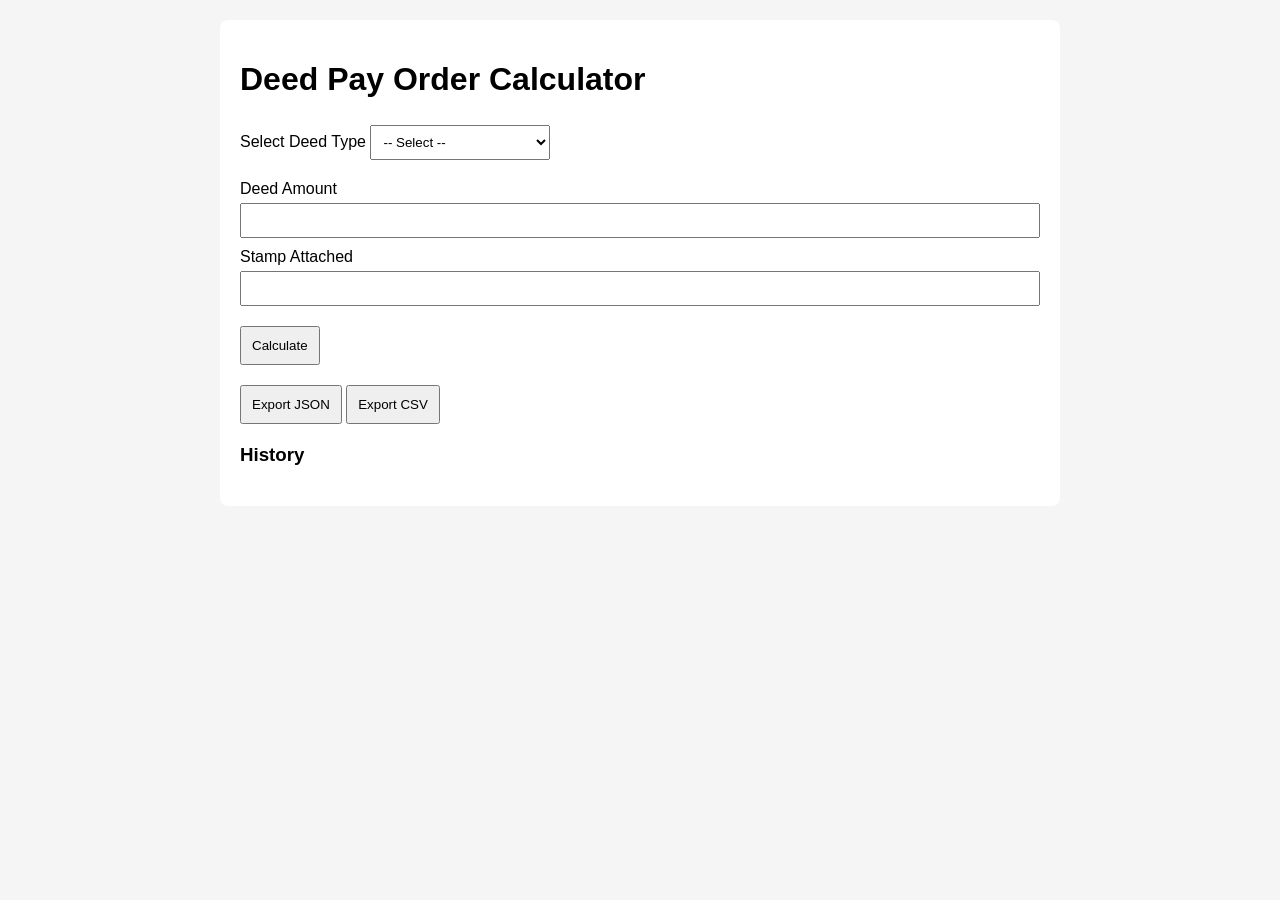
==== index.html @ 6a43b004 "index html moved to root" ====
<!DOCTYPE html>
<html lang="en">
<head>
  <meta charset="UTF-8" />
  <meta name="viewport" content="width=device-width, initial-scale=1.0" />
  <title>Deed Pay Order Calculator</title>

  <link rel="stylesheet" href="./styles.css" />
  <script type="module" src="./app.js"></script>
  
  <link rel="icon" href="data:,">
  
</head>
<body>

  <div class="container">

    <h1>Deed Pay Order Calculator</h1>

    <div class="section">
      <label for="deedType">Select Deed Type</label>
      <select id="deedType">
        <option value="">-- Select --</option>
        <option value="SALE_VILLAGE">Sale - Village</option>
        <option value="SALE_TOWN">Sale - Town</option>
        <option value="SALE_TOWN_LAND">Sale - Town (Land Size)</option>
        <option value="SALE_TOWN_FLAT">Sale - Town (Flat)</option>
        <option value="SALE_TOWN_SHOP">Sale - Town (Shop)</option>
        <option value="DEED_GIFT">Deed of Gift</option>
      </select>
    </div>

    <div id="inputContainer" class="section">
      <div class="field">
        <label>Deed Amount</label>
        <input type="number" id="deed_amount" />
      </div>

      <div class="field">
        <label>Stamp Attached</label>
        <input type="number" id="stamp_attached" />
      </div>

      <div class="field hidden" id="land_size_field">
        <label>Land Size</label>
        <input type="number" id="land_size" />
      </div>

      <div class="field hidden" id="square_feet_field">
        <label>Square Feet</label>
        <input type="number" id="square_feet" />
      </div>

      <div class="field hidden" id="per_dsm_price_field">
        <label>Per DSM Price</label>
        <input type="number" id="per_dsm_price" />
      </div>
    </div>

    <div class="section">
      <button id="calculateBtn">Calculate</button>
    </div>

    <div id="errorBox" class="error hidden"></div>

    <div id="resultBox" class="result hidden">
      <h2>Breakdown</h2>

      <table>
        <thead>
          <tr>
            <th>Name</th>
            <th>Base</th>
            <th>Bank Fee</th>
            <th>Total</th>
          </tr>
        </thead>
        <tbody id="resultBody"></tbody>
      </table>

      <div class="grand-total">
        GRAND TOTAL: <span id="grandTotal">0</span>
      </div>
    </div>

    <div class="section">
      <button id="exportJsonBtn">Export JSON</button>
      <button id="exportCsvBtn">Export CSV</button>
    </div>
    
    <div class="section">
      <h3>History</h3>
      <ul id="historyList"></ul>
    </div>

  </div>

 

</body>
</html>
---- styles.css ----
body {
  font-family: Arial, sans-serif;
  margin: 0;
  padding: 20px;
  background: #f5f5f5;
}

.container {
  max-width: 800px;
  margin: auto;
  background: white;
  padding: 20px;
  border-radius: 8px;
}

.section {
  margin-bottom: 20px;
}

.field {
  margin-bottom: 10px;
  display: flex;
  flex-direction: column;
}

input, select {
  padding: 8px;
  margin-top: 5px;
}

button {
  padding: 10px;
  cursor: pointer;
}

.hidden {
  display: none;
}

.error {
  color: red;
  margin-bottom: 10px;
}

.result table {
  width: 100%;
  border-collapse: collapse;
}

.result th, .result td {
  border: 1px solid #ddd;
  padding: 8px;
}

.grand-total {
  margin-top: 10px;
  font-weight: bold;
}
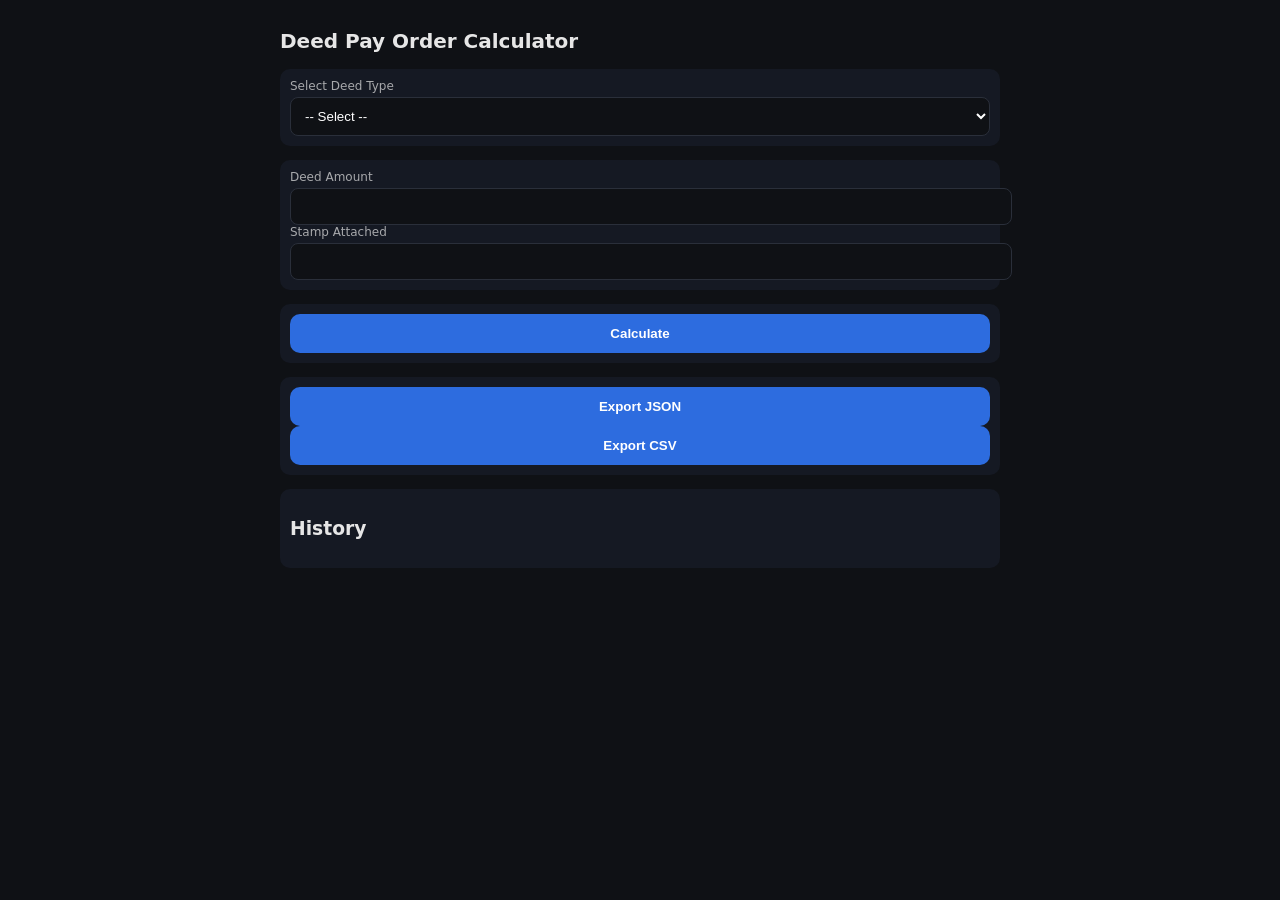
==== commit 4e5626d9: "Minimal customization dobe" ====
--- a/index.html
+++ b/index.html
@@ -6,9 +6,11 @@
   <title>Deed Pay Order Calculator</title>
 
   <link rel="stylesheet" href="./styles.css" />
-  <script type="module" src="./app.js"></script>
+  
   
   <link rel="icon" href="data:,">
+
+  <meta name="theme-color" content="#0f1115">
   
 </head>
 <body>
@@ -95,7 +97,7 @@
 
   </div>
 
- 
+    <script type="module" src="./app.js"></script>
 
 </body>
 </html>
--- a/styles.css
+++ b/styles.css
@@ -1,58 +1,118 @@
+/* Base */
 body {
-  font-family: Arial, sans-serif;
+  font-family: system-ui, sans-serif;
+  background: #0f1115;
+  color: #e6e6e6;
   margin: 0;
-  padding: 20px;
-  background: #f5f5f5;
+  padding: 16px;
 }
 
+/* Container */
 .container {
-  max-width: 800px;
+  max-width: 720px;
   margin: auto;
-  background: white;
-  padding: 20px;
-  border-radius: 8px;
 }
 
-.section {
-  margin-bottom: 20px;
+/* Headline */
+h1 {
+  font-size: 20px;
+  margin-bottom: 16px;
+  font-weight: 600;
 }
 
-.field {
-  margin-bottom: 10px;
-  display: flex;
-  flex-direction: column;
+/* Sections */
+.section {
+  margin-bottom: 14px;
+  padding: 10px;
+  background: #151923;
+  border-radius: 10px;
 }
 
-input, select {
-  padding: 8px;
-  margin-top: 5px;
+/* Labels */
+label {
+  display: block;
+  font-size: 12px;
+  opacity: 0.7;
+  margin-bottom: 4px;
 }
 
+/* Inputs */
+input, select {
+  width: 100%;
+  padding: 10px;
+  border-radius: 8px;
+  border: 1px solid #2a2f3a;
+  background: #0f1115;
+  color: #fff;
+  outline: none;
+}
+
+/* Button */
 button {
-  padding: 10px;
+  width: 100%;
+  padding: 12px;
+  border: 0;
+  border-radius: 10px;
+  background: #2d6cdf;
+  color: white;
+  font-weight: 600;
   cursor: pointer;
 }
 
+button:hover {
+  background: #2456b3;
+}
+
+/* Error */
+.error {
+  background: #3a1d1d;
+  color: #ffb3b3;
+  padding: 10px;
+  border-radius: 8px;
+  font-size: 13px;
+}
+
+/* Result */
+.result {
+  background: #111827;
+  padding: 10px;
+  border-radius: 10px;
+}
+
+table {
+  width: 100%;
+  border-collapse: collapse;
+  font-size: 13px;
+}
+
+th, td {
+  text-align: left;
+  padding: 6px;
+  border-bottom: 1px solid #222;
+}
+
+/* Grand total emphasis */
+.grand-total {
+  margin-top: 10px;
+  font-size: 14px;
+  font-weight: 700;
+}
+
+/* Hidden fields */
 .hidden {
   display: none;
 }
 
-.error {
-  color: red;
-  margin-bottom: 10px;
+/* History */
+#historyList {
+  list-style: none;
+  padding: 0;
+  margin: 0;
 }
 
-.result table {
-  width: 100%;
-  border-collapse: collapse;
+#historyList li {
+  font-size: 12px;
+  padding: 6px;
+  border-bottom: 1px solid #222;
+  opacity: 0.85;
 }
-
-.result th, .result td {
-  border: 1px solid #ddd;
-  padding: 8px;
-}
-
-.grand-total {
-  margin-top: 10px;
-  font-weight: bold;
-}
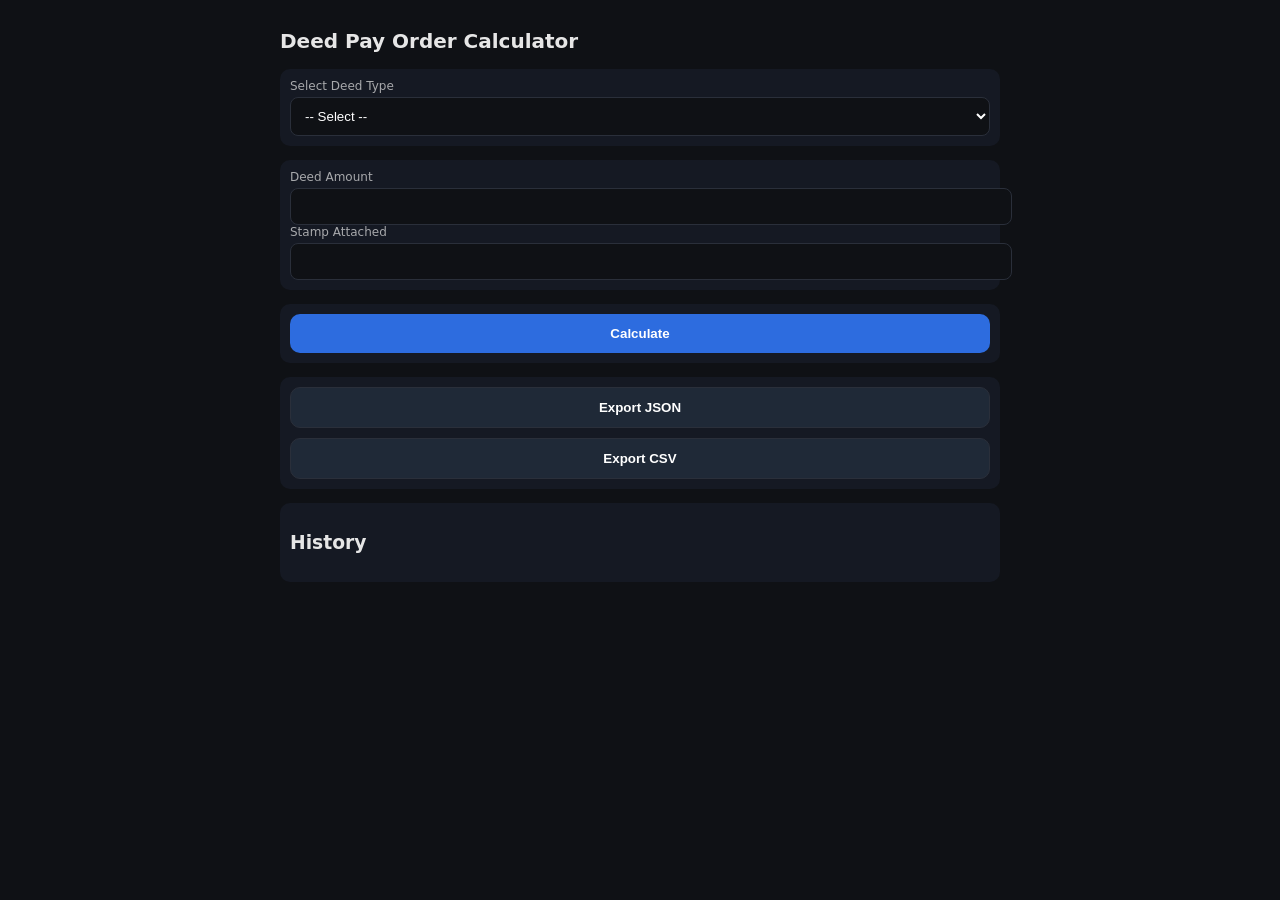
==== commit ec725b71: "Minimal customization done" ====
--- a/index.html
+++ b/index.html
@@ -86,8 +86,10 @@
     </div>
 
     <div class="section">
-      <button id="exportJsonBtn">Export JSON</button>
-      <button id="exportCsvBtn">Export CSV</button>
+      <div class="button-row">
+        <button id="exportJsonBtn" class="export-btn">Export JSON</button>
+        <button id="exportCsvBtn" class="export-btn">Export CSV</button>
+      </div>
     </div>
     
     <div class="section">
--- a/styles.css
+++ b/styles.css
@@ -116,3 +116,21 @@
   border-bottom: 1px solid #222;
   opacity: 0.85;
 }
+
+
+/* Button group spacing */
+.button-row {
+  display: flex;
+  flex-direction: column;
+  gap: 10px;
+}
+
+/* Separate export buttons visually */
+.export-btn {
+  background: #1f2937;
+  border: 1px solid #2a2f3a;
+}
+
+.export-btn:hover {
+  background: #2b3647;
+}
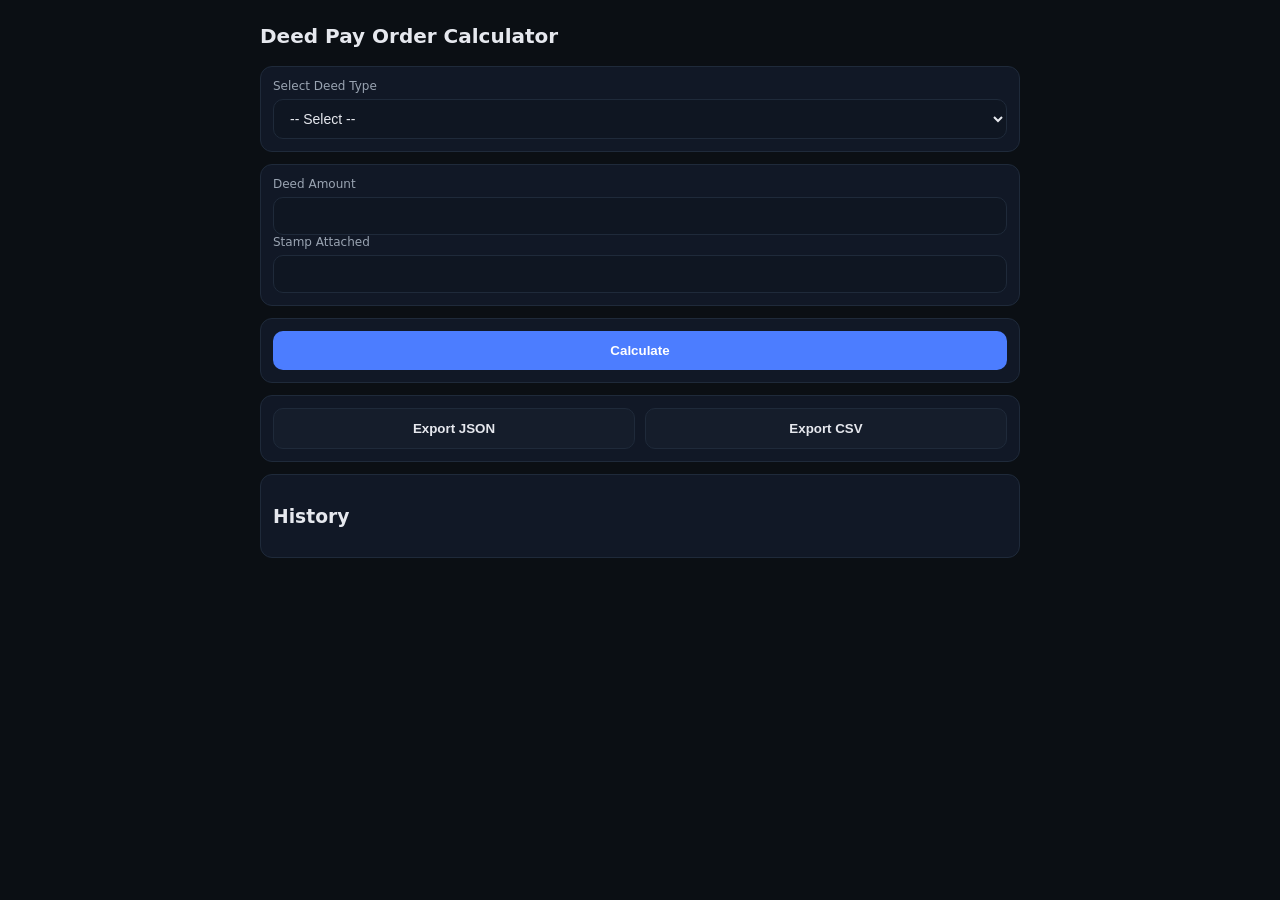
==== commit 02f8488b: "Android web based installer added" ====
--- a/index.html
+++ b/index.html
@@ -6,9 +6,10 @@
   <title>Deed Pay Order Calculator</title>
 
   <link rel="stylesheet" href="./styles.css" />
-  
+  <link rel="manifest" href="./manifest.json">
   
   <link rel="icon" href="data:,">
+  
 
   <meta name="theme-color" content="#0f1115">
   
--- a/styles.css
+++ b/styles.css
@@ -1,82 +1,161 @@
-/* Base */
+/* =========================
+   BASE THEME
+========================= */
+
+:root {
+  --bg: #0b0f14;
+  --panel: #111826;
+  --panel-2: #0f1622;
+
+  --text: #e6e8ee;
+  --muted: #9aa4b2;
+
+  --border: #1f2a3a;
+
+  --accent: #4c7dff;
+  --accent-hover: #3b6cf0;
+
+  --danger: #ff5c5c;
+
+  --radius: 12px;
+}
+
+* {
+  box-sizing: border-box;
+}
+
 body {
-  font-family: system-ui, sans-serif;
-  background: #0f1115;
-  color: #e6e6e6;
   margin: 0;
   padding: 16px;
-}
-
-/* Container */
+  font-family: system-ui, -apple-system, Segoe UI, Roboto, sans-serif;
+  background: var(--bg);
+  color: var(--text);
+}
+
+/* =========================
+   LAYOUT
+========================= */
+
 .container {
-  max-width: 720px;
-  margin: auto;
-}
-
-/* Headline */
+  max-width: 760px;
+  margin: 0 auto;
+}
+
+/* Title */
 h1 {
   font-size: 20px;
-  margin-bottom: 16px;
   font-weight: 600;
-}
-
-/* Sections */
+  margin: 8px 0 18px;
+  color: var(--text);
+}
+
+/* Section cards */
 .section {
-  margin-bottom: 14px;
-  padding: 10px;
-  background: #151923;
+  background: var(--panel);
+  border: 1px solid var(--border);
+  border-radius: var(--radius);
+  padding: 12px;
+  margin-bottom: 12px;
+}
+
+/* =========================
+   FORM ELEMENTS
+========================= */
+
+label {
+  font-size: 12px;
+  color: var(--muted);
+  display: block;
+  margin-bottom: 6px;
+}
+
+input,
+select {
+  width: 100%;
+  padding: 10px 12px;
   border-radius: 10px;
-}
-
-/* Labels */
-label {
-  display: block;
-  font-size: 12px;
-  opacity: 0.7;
-  margin-bottom: 4px;
-}
-
-/* Inputs */
-input, select {
-  width: 100%;
-  padding: 10px;
-  border-radius: 8px;
-  border: 1px solid #2a2f3a;
-  background: #0f1115;
-  color: #fff;
+  border: 1px solid var(--border);
+  background: var(--panel-2);
+  color: var(--text);
   outline: none;
-}
-
-/* Button */
+  font-size: 14px;
+}
+
+input:focus,
+select:focus {
+  border-color: var(--accent);
+}
+
+/* =========================
+   BUTTON SYSTEM
+========================= */
+
 button {
   width: 100%;
   padding: 12px;
-  border: 0;
   border-radius: 10px;
-  background: #2d6cdf;
-  color: white;
+  border: 1px solid var(--border);
+  background: #1a2333;
+  color: var(--text);
   font-weight: 600;
   cursor: pointer;
+  transition: 0.15s ease;
 }
 
 button:hover {
-  background: #2456b3;
-}
-
-/* Error */
+  background: #223049;
+  border-color: #2c3c55;
+}
+
+/* Primary action (Calculate) */
+#calculateBtn {
+  background: var(--accent);
+  border: none;
+  color: white;
+}
+
+#calculateBtn:hover {
+  background: var(--accent-hover);
+}
+
+/* Export buttons */
+.button-row {
+  display: grid;
+  grid-template-columns: 1fr 1fr;
+  gap: 10px;
+}
+
+.export-btn {
+  background: #151d2b;
+  border: 1px solid var(--border);
+}
+
+.export-btn:hover {
+  background: #1c2637;
+}
+
+/* =========================
+   ERROR
+========================= */
+
 .error {
-  background: #3a1d1d;
-  color: #ffb3b3;
+  background: rgba(255, 92, 92, 0.12);
+  border: 1px solid rgba(255, 92, 92, 0.25);
+  color: var(--danger);
   padding: 10px;
-  border-radius: 8px;
+  border-radius: var(--radius);
   font-size: 13px;
 }
 
-/* Result */
+/* =========================
+   RESULT TABLE
+========================= */
+
 .result {
-  background: #111827;
-  padding: 10px;
-  border-radius: 10px;
+  background: var(--panel);
+  border: 1px solid var(--border);
+  padding: 12px;
+  border-radius: var(--radius);
 }
 
 table {
@@ -85,25 +164,29 @@
   font-size: 13px;
 }
 
-th, td {
+th {
   text-align: left;
-  padding: 6px;
-  border-bottom: 1px solid #222;
-}
-
-/* Grand total emphasis */
+  font-size: 12px;
+  color: var(--muted);
+  padding-bottom: 8px;
+}
+
+td {
+  padding: 8px 4px;
+  border-top: 1px solid var(--border);
+}
+
 .grand-total {
-  margin-top: 10px;
+  margin-top: 12px;
   font-size: 14px;
   font-weight: 700;
-}
-
-/* Hidden fields */
-.hidden {
-  display: none;
-}
-
-/* History */
+  color: var(--text);
+}
+
+/* =========================
+   HISTORY
+========================= */
+
 #historyList {
   list-style: none;
   padding: 0;
@@ -111,26 +194,16 @@
 }
 
 #historyList li {
+  padding: 8px 6px;
+  border-bottom: 1px solid var(--border);
   font-size: 12px;
-  padding: 6px;
-  border-bottom: 1px solid #222;
-  opacity: 0.85;
-}
-
-
-/* Button group spacing */
-.button-row {
-  display: flex;
-  flex-direction: column;
-  gap: 10px;
-}
-
-/* Separate export buttons visually */
-.export-btn {
-  background: #1f2937;
-  border: 1px solid #2a2f3a;
-}
-
-.export-btn:hover {
-  background: #2b3647;
-}
+  color: var(--muted);
+}
+
+/* =========================
+   UTILS
+========================= */
+
+.hidden {
+  display: none;
+}
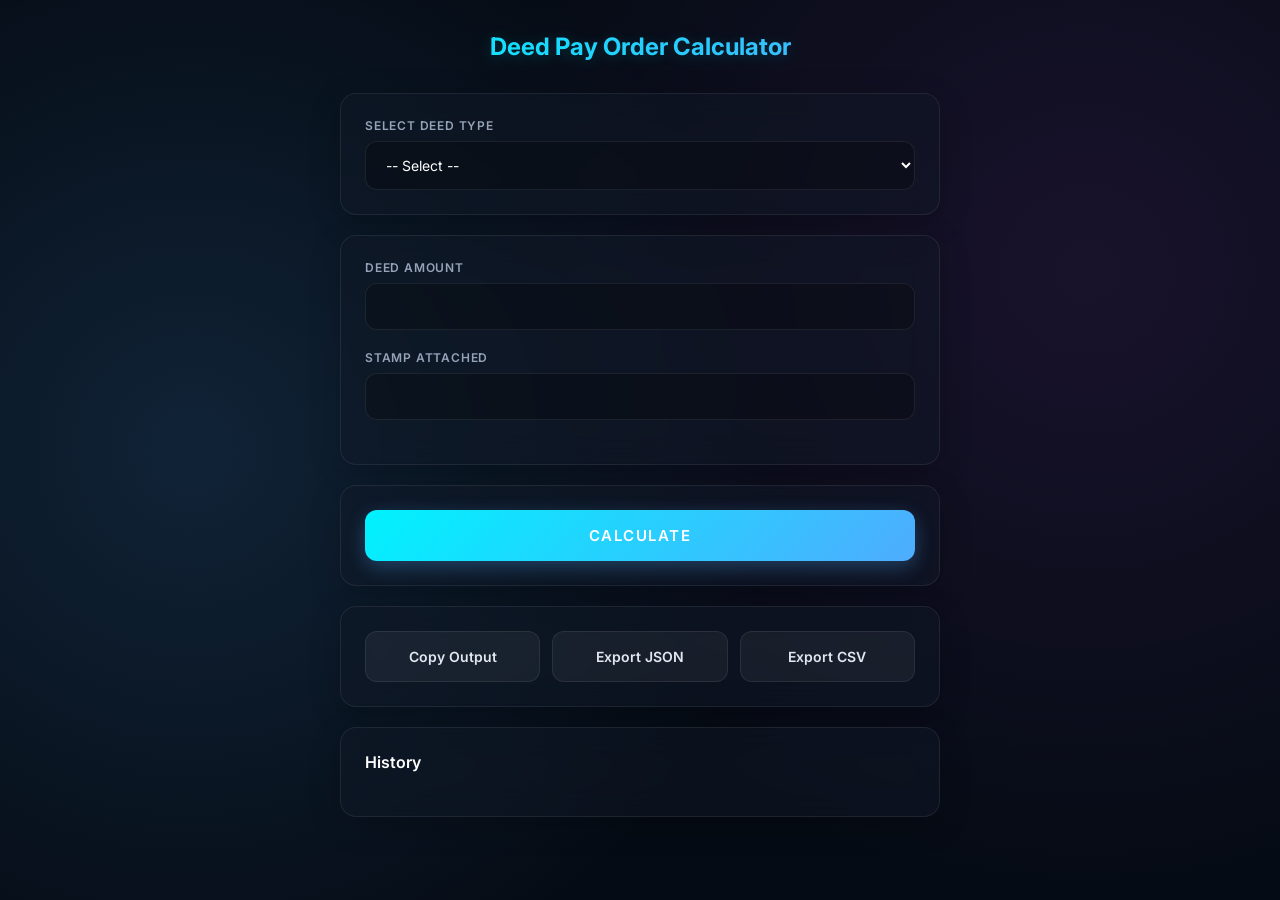
==== commit 225e1fe2: "UI upgraded" ====
--- a/index.html
+++ b/index.html
@@ -88,6 +88,7 @@
 
     <div class="section">
       <div class="button-row">
+        <button id="copyBtn" class="export-btn">Copy Output</button>
         <button id="exportJsonBtn" class="export-btn">Export JSON</button>
         <button id="exportCsvBtn" class="export-btn">Export CSV</button>
       </div>
--- a/styles.css
+++ b/styles.css
@@ -1,23 +1,17 @@
-/* =========================
-   BASE THEME
-========================= */
+@import url('https://fonts.googleapis.com/css2?family=Inter:wght@400;500;600;700&display=swap');
 
 :root {
-  --bg: #0b0f14;
-  --panel: #111826;
-  --panel-2: #0f1622;
-
-  --text: #e6e8ee;
-  --muted: #9aa4b2;
-
-  --border: #1f2a3a;
-
-  --accent: #4c7dff;
-  --accent-hover: #3b6cf0;
-
+  --bg-color: #050b14;
+  --glass-bg: rgba(17, 24, 38, 0.5);
+  --glass-border: rgba(255, 255, 255, 0.08);
+  --text: #e2e8f0;
+  --text-muted: #94a3b8;
+  --accent-gradient: linear-gradient(135deg, #00f2fe 0%, #4facfe 100%);
+  --accent-hover: linear-gradient(135deg, #00d4ff 0%, #3a8dff 100%);
+  --accent-shadow: rgba(79, 172, 254, 0.3);
   --danger: #ff5c5c;
-
-  --radius: 12px;
+  --input-bg: rgba(0, 0, 0, 0.25);
+  --radius: 16px;
 }
 
 * {
@@ -26,136 +20,194 @@
 
 body {
   margin: 0;
-  padding: 16px;
-  font-family: system-ui, -apple-system, Segoe UI, Roboto, sans-serif;
-  background: var(--bg);
+  padding: 32px 16px;
+  font-family: 'Inter', -apple-system, sans-serif;
+  background-color: var(--bg-color);
+  background-image: 
+    radial-gradient(circle at 15% 50%, rgba(79, 172, 254, 0.15) 0%, transparent 50%),
+    radial-gradient(circle at 85% 30%, rgba(200, 80, 255, 0.1) 0%, transparent 50%);
+  background-attachment: fixed;
   color: var(--text);
-}
-
-/* =========================
-   LAYOUT
-========================= */
+  min-height: 100vh;
+}
 
 .container {
-  max-width: 760px;
+  max-width: 600px;
   margin: 0 auto;
-}
-
-/* Title */
+  animation: slideUp 0.6s cubic-bezier(0.16, 1, 0.3, 1) forwards;
+}
+
+@keyframes slideUp {
+  0% { opacity: 0; transform: translateY(30px); }
+  100% { opacity: 1; transform: translateY(0); }
+}
+
 h1 {
-  font-size: 20px;
-  font-weight: 600;
-  margin: 8px 0 18px;
-  color: var(--text);
-}
-
-/* Section cards */
+  font-size: 24px;
+  font-weight: 700;
+  margin: 0 0 32px;
+  text-align: center;
+  background: var(--accent-gradient);
+  -webkit-background-clip: text;
+  -webkit-text-fill-color: transparent;
+  text-shadow: 0 2px 15px rgba(0, 242, 254, 0.2);
+}
+
 .section {
-  background: var(--panel);
-  border: 1px solid var(--border);
+  background: var(--glass-bg);
+  backdrop-filter: blur(16px);
+  -webkit-backdrop-filter: blur(16px);
+  border: 1px solid var(--glass-border);
   border-radius: var(--radius);
-  padding: 12px;
-  margin-bottom: 12px;
-}
-
-/* =========================
-   FORM ELEMENTS
-========================= */
+  padding: 24px;
+  margin-bottom: 20px;
+  box-shadow: 0 8px 32px rgba(0, 0, 0, 0.2);
+  transition: transform 0.3s ease, box-shadow 0.3s ease;
+}
+
+.section:hover {
+  transform: translateY(-2px);
+  box-shadow: 0 12px 40px rgba(0, 0, 0, 0.3);
+}
 
 label {
   font-size: 12px;
-  color: var(--muted);
+  font-weight: 600;
+  color: var(--text-muted);
   display: block;
-  margin-bottom: 6px;
+  margin-bottom: 8px;
+  text-transform: uppercase;
+  letter-spacing: 0.8px;
+}
+
+.field {
+  margin-bottom: 20px;
+  transition: all 0.4s cubic-bezier(0.16, 1, 0.3, 1);
+  overflow: hidden;
+  max-height: 200px;
+  opacity: 1;
+}
+
+.field:last-child {
+  margin-bottom: 0;
+}
+
+.field.hidden {
+  max-height: 0;
+  opacity: 0;
+  margin-bottom: 0;
+  pointer-events: none;
+  display: block !important;
 }
 
 input,
 select {
   width: 100%;
-  padding: 10px 12px;
-  border-radius: 10px;
-  border: 1px solid var(--border);
-  background: var(--panel-2);
-  color: var(--text);
+  padding: 14px 16px;
+  border-radius: 12px;
+  border: 1px solid var(--glass-border);
+  background: var(--input-bg);
+  color: #fff;
   outline: none;
   font-size: 14px;
+  font-family: 'Inter', sans-serif;
+  transition: all 0.3s ease;
 }
 
 input:focus,
 select:focus {
-  border-color: var(--accent);
-}
-
-/* =========================
-   BUTTON SYSTEM
-========================= */
+  border-color: rgba(79, 172, 254, 0.6);
+  box-shadow: 0 0 0 4px rgba(79, 172, 254, 0.15);
+  background: rgba(0, 0, 0, 0.4);
+}
+
+select option {
+  background: #111826;
+  color: #fff;
+}
 
 button {
   width: 100%;
-  padding: 12px;
-  border-radius: 10px;
-  border: 1px solid var(--border);
-  background: #1a2333;
+  padding: 16px;
+  border-radius: 12px;
+  border: 1px solid var(--glass-border);
+  background: rgba(255, 255, 255, 0.05);
   color: var(--text);
   font-weight: 600;
+  font-size: 14px;
   cursor: pointer;
-  transition: 0.15s ease;
+  transition: all 0.3s cubic-bezier(0.16, 1, 0.3, 1);
+  font-family: 'Inter', sans-serif;
 }
 
 button:hover {
-  background: #223049;
-  border-color: #2c3c55;
-}
-
-/* Primary action (Calculate) */
+  background: rgba(255, 255, 255, 0.1);
+  transform: scale(1.02);
+}
+
+button:active {
+  transform: scale(0.98);
+}
+
 #calculateBtn {
-  background: var(--accent);
+  background: var(--accent-gradient);
   border: none;
-  color: white;
+  color: #fff;
+  box-shadow: 0 6px 20px var(--accent-shadow);
+  text-transform: uppercase;
+  letter-spacing: 1.5px;
+  font-size: 15px;
 }
 
 #calculateBtn:hover {
   background: var(--accent-hover);
-}
-
-/* Export buttons */
+  box-shadow: 0 8px 25px rgba(79, 172, 254, 0.5);
+}
+
 .button-row {
   display: grid;
-  grid-template-columns: 1fr 1fr;
-  gap: 10px;
-}
-
-.export-btn {
-  background: #151d2b;
-  border: 1px solid var(--border);
-}
-
-.export-btn:hover {
-  background: #1c2637;
-}
-
-/* =========================
-   ERROR
-========================= */
+  grid-template-columns: repeat(3, 1fr);
+  gap: 12px;
+}
 
 .error {
-  background: rgba(255, 92, 92, 0.12);
-  border: 1px solid rgba(255, 92, 92, 0.25);
-  color: var(--danger);
-  padding: 10px;
+  background: rgba(255, 92, 92, 0.15);
+  border: 1px solid rgba(255, 92, 92, 0.3);
+  color: #ff8080;
+  padding: 16px;
   border-radius: var(--radius);
-  font-size: 13px;
-}
-
-/* =========================
-   RESULT TABLE
-========================= */
+  font-size: 14px;
+  text-align: center;
+  font-weight: 500;
+  backdrop-filter: blur(12px);
+  margin-bottom: 20px;
+  animation: shake 0.5s cubic-bezier(0.36, 0.07, 0.19, 0.97) both;
+}
+
+@keyframes shake {
+  10%, 90% { transform: translate3d(-1px, 0, 0); }
+  20%, 80% { transform: translate3d(2px, 0, 0); }
+  30%, 50%, 70% { transform: translate3d(-4px, 0, 0); }
+  40%, 60% { transform: translate3d(4px, 0, 0); }
+}
 
 .result {
-  background: var(--panel);
-  border: 1px solid var(--border);
-  padding: 12px;
+  background: var(--glass-bg);
+  backdrop-filter: blur(16px);
+  border: 1px solid rgba(79, 172, 254, 0.4);
+  padding: 24px;
   border-radius: var(--radius);
+  margin-bottom: 20px;
+  box-shadow: 0 8px 32px rgba(0, 0, 0, 0.2);
+  transition: all 0.5s ease;
+}
+
+.result h2 {
+  margin-top: 0;
+  font-size: 18px;
+  margin-bottom: 20px;
+  color: #fff;
+  font-weight: 600;
 }
 
 table {
@@ -166,26 +218,40 @@
 
 th {
   text-align: left;
-  font-size: 12px;
-  color: var(--muted);
-  padding-bottom: 8px;
+  font-size: 11px;
+  color: var(--text-muted);
+  padding-bottom: 12px;
+  text-transform: uppercase;
+  letter-spacing: 0.5px;
+  border-bottom: 1px solid var(--glass-border);
 }
 
 td {
-  padding: 8px 4px;
-  border-top: 1px solid var(--border);
+  padding: 12px 4px;
+  border-bottom: 1px solid rgba(255, 255, 255, 0.05);
+  transition: background 0.2s ease;
+}
+
+tr:hover td {
+  background: rgba(255, 255, 255, 0.04);
 }
 
 .grand-total {
-  margin-top: 12px;
-  font-size: 14px;
+  margin-top: 24px;
+  font-size: 18px;
   font-weight: 700;
-  color: var(--text);
-}
-
-/* =========================
-   HISTORY
-========================= */
+  text-align: right;
+  padding-top: 20px;
+  border-top: 1px dashed rgba(79, 172, 254, 0.4);
+}
+
+.grand-total span {
+  background: var(--accent-gradient);
+  -webkit-background-clip: text;
+  -webkit-text-fill-color: transparent;
+  margin-left: 12px;
+  font-size: 20px;
+}
 
 #historyList {
   list-style: none;
@@ -194,16 +260,70 @@
 }
 
 #historyList li {
-  padding: 8px 6px;
-  border-bottom: 1px solid var(--border);
+  padding: 12px;
+  border-radius: 12px;
+  margin-bottom: 10px;
   font-size: 12px;
-  color: var(--muted);
-}
-
-/* =========================
-   UTILS
-========================= */
+  color: var(--text);
+  background: rgba(0, 0, 0, 0.2);
+  border: 1px solid var(--glass-border);
+  transition: all 0.3s cubic-bezier(0.16, 1, 0.3, 1);
+  display: flex;
+  flex-direction: column;
+  gap: 4px;
+}
+
+#historyList li:hover {
+  background: rgba(255, 255, 255, 0.05);
+  border-color: rgba(79, 172, 254, 0.4);
+  transform: translateX(6px);
+}
+
+.section h3 {
+  margin-top: 0;
+  font-size: 16px;
+  margin-bottom: 20px;
+  color: #fff;
+  font-weight: 600;
+}
 
 .hidden {
-  display: none;
-}
+  display: none !important;
+}
+
+.hist-header {
+  display: flex;
+  justify-content: space-between;
+  align-items: center;
+  border-bottom: 1px solid rgba(255, 255, 255, 0.1);
+  padding-bottom: 6px;
+  margin-bottom: 4px;
+}
+
+.hist-type {
+  font-weight: 600;
+  color: #4facfe;
+}
+
+.hist-time {
+  font-size: 11px;
+  color: var(--text-muted);
+}
+
+.hist-summary {
+  font-size: 12px;
+  color: var(--text-muted);
+  line-height: 1.4;
+}
+
+.hist-total {
+  font-size: 13px;
+  text-align: right;
+  margin-top: 6px;
+  color: var(--text-muted);
+}
+
+.hist-total strong {
+  color: #fff;
+  font-size: 14px;
+}
